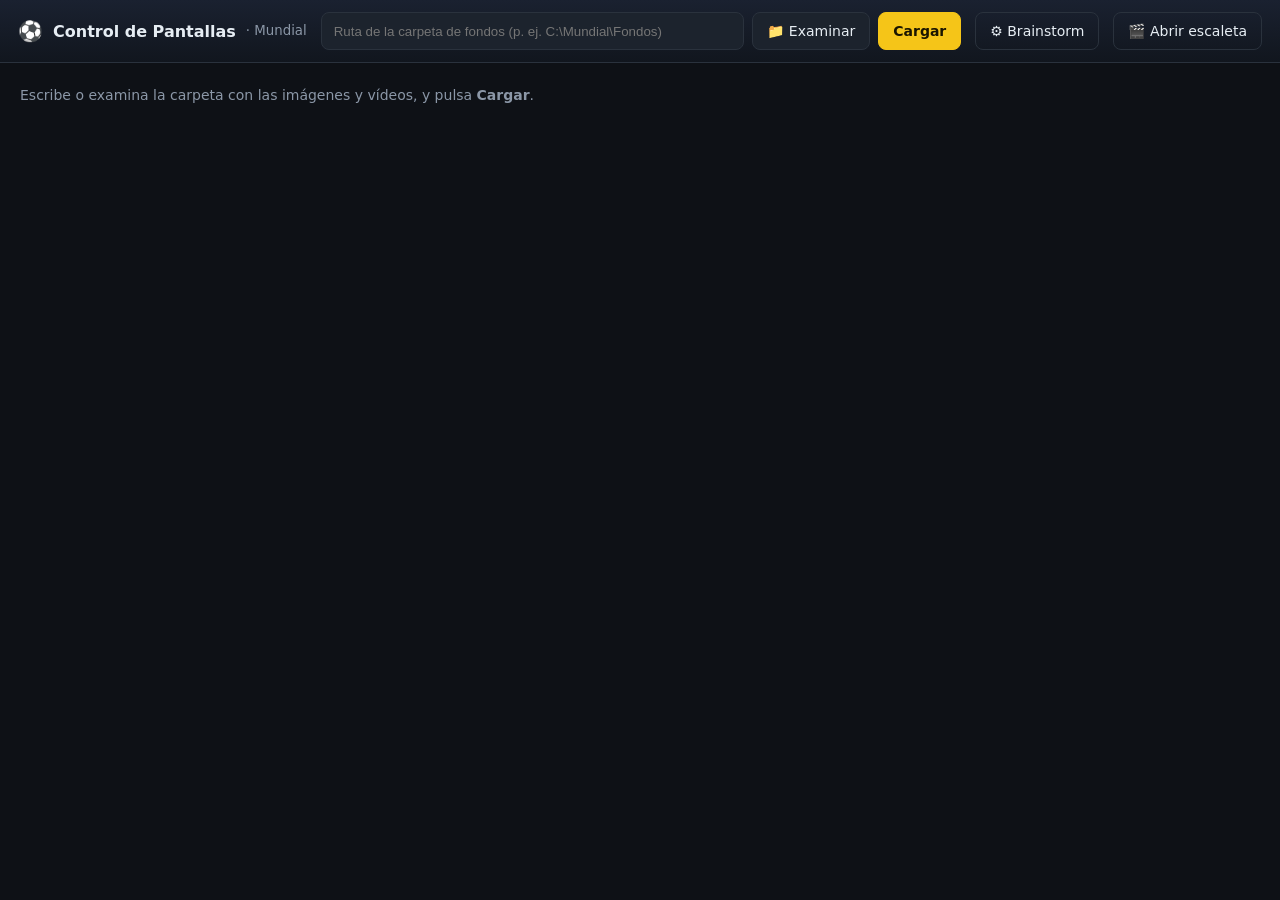
==== index.html @ 34e0eb36 "Control de Pantallas del Mundial: cuadrícula, escaleta y control de Brainstorm App web (backend Powe" ====
<!DOCTYPE html>
<html lang="es">
<head>
  <meta charset="utf-8" />
  <meta name="viewport" content="width=device-width, initial-scale=1" />
  <title>Control de Pantallas · Mundial</title>
  <link rel="stylesheet" href="css/styles.css" />
</head>
<body>
  <div class="topbar">
    <div class="brand"><span class="ball">⚽</span> Control de Pantallas <small>· Mundial</small></div>
    <div class="folder-bar">
      <input type="text" id="dirInput" placeholder="Ruta de la carpeta de fondos (p. ej. C:\Mundial\Fondos)" />
      <button class="btn" id="browseBtn">📁 Examinar</button>
      <button class="btn primary" id="loadBtn">Cargar</button>
    </div>
    <button class="btn ghost" id="bsGear">⚙️ Brainstorm</button>
    <button class="btn ghost" id="openEscaleta">🎬 Abrir escaleta</button>
  </div>

  <div class="content">
    <div class="status" id="status">Escribe o examina la carpeta con las imágenes y vídeos, y pulsa <b>Cargar</b>.</div>
    <div class="grid" id="grid"></div>
    <div class="empty-state" id="emptyState" style="display:none">
      <div class="big">🖼️</div>
      <div>No hay imágenes ni vídeos en esta carpeta.</div>
    </div>
  </div>

  <!-- Barra de accion -->
  <div class="actionbar" id="actionbar">
    <span class="count" id="selCount">0 seleccionados</span>
    <div class="bulk">
      <span>Asignar pantalla:</span>
      <button class="arco"  data-screen="Arco">Arco</button>
      <button class="larga" data-screen="Larga">Larga</button>
      <button class="mesa"  data-screen="Mesa">Mesa</button>
    </div>
    <div class="spacer"></div>
    <button class="btn ghost" id="clearSel">Quitar selección</button>
    <button class="btn primary" id="addBtn">➕ Añadir a la escaleta</button>
  </div>

  <!-- Modal explorador de carpetas -->
  <div class="modal-backdrop" id="modal">
    <div class="modal">
      <header>
        <h2>📁 Elegir carpeta</h2>
      </header>
      <div class="cur" id="modalCur">—</div>
      <div class="dirs" id="modalDirs"></div>
      <footer>
        <button class="btn ghost" id="modalCancel">Cancelar</button>
        <button class="btn primary" id="modalUse">Usar esta carpeta</button>
      </footer>
    </div>
  </div>

  <div class="toast" id="toast"></div>

  <script src="js/common.js"></script>
  <script src="js/brainstorm.js"></script>
  <script src="js/settings.js"></script>
  <script src="js/app.js"></script>
</body>
</html>
---- css/styles.css ----
:root {
  --bg: #0e1116;
  --panel: #161b22;
  --panel-2: #1c232d;
  --border: #2a323d;
  --text: #e6edf3;
  --muted: #8b97a7;
  --accent: #f5c518;
  --arco: #3b82f6;
  --larga: #22c55e;
  --mesa: #f59e0b;
  --danger: #ef4444;
  --shadow: 0 6px 24px rgba(0,0,0,.4);
}

* { box-sizing: border-box; }
html, body { margin: 0; height: 100%; }
body {
  background: var(--bg);
  color: var(--text);
  font: 14px/1.45 "Segoe UI", system-ui, -apple-system, sans-serif;
}
button { font: inherit; cursor: pointer; }
a { color: var(--accent); }

/* ---- Cabecera ---- */
.topbar {
  display: flex; align-items: center; gap: 14px;
  padding: 12px 18px;
  background: linear-gradient(180deg, #1a2130, #11161e);
  border-bottom: 1px solid var(--border);
  position: sticky; top: 0; z-index: 20;
}
.brand { display: flex; align-items: center; gap: 10px; font-weight: 700; font-size: 16px; }
.brand .ball { font-size: 20px; }
.brand small { color: var(--muted); font-weight: 400; }

.folder-bar { display: flex; gap: 8px; flex: 1; min-width: 0; }
.folder-bar input[type=text] {
  flex: 1; min-width: 0;
  background: var(--panel-2); color: var(--text);
  border: 1px solid var(--border); border-radius: 8px; padding: 8px 12px;
}
.btn {
  background: var(--panel-2); color: var(--text);
  border: 1px solid var(--border); border-radius: 8px; padding: 8px 14px;
  white-space: nowrap; transition: .12s;
}
.btn:hover { border-color: #3d4a5a; background: #232c38; }
.btn.primary { background: var(--accent); color: #1a1500; border-color: var(--accent); font-weight: 600; }
.btn.primary:hover { filter: brightness(1.05); }
.btn.ghost { background: transparent; }
.btn:disabled { opacity: .45; cursor: not-allowed; }

/* ---- Cuadricula ---- */
.content { padding: 16px 18px 110px; }
.status { color: var(--muted); margin: 6px 2px 14px; min-height: 18px; }

.grid {
  display: grid;
  grid-template-columns: repeat(auto-fill, minmax(190px, 1fr));
  gap: 14px;
}
.card {
  background: var(--panel); border: 1px solid var(--border);
  border-radius: 12px; overflow: hidden; position: relative;
  transition: .12s; display: flex; flex-direction: column;
}
.card:hover { border-color: #3d4a5a; }
.card.selected { border-color: var(--accent); box-shadow: 0 0 0 2px rgba(245,197,24,.3); }

.thumb {
  position: relative; aspect-ratio: 16/10; background: #0a0d12;
  display: flex; align-items: center; justify-content: center; overflow: hidden;
  cursor: pointer;
}
.thumb img { width: 100%; height: 100%; object-fit: cover; display: block; }
.thumb .placeholder { color: var(--muted); font-size: 12px; text-align: center; padding: 10px; }
.thumb .spinner {
  width: 26px; height: 26px; border: 3px solid #2a323d; border-top-color: var(--accent);
  border-radius: 50%; animation: spin 1s linear infinite;
}
@keyframes spin { to { transform: rotate(360deg); } }

.badge-type {
  position: absolute; top: 8px; left: 8px;
  background: rgba(0,0,0,.7); color: #fff; font-size: 11px; font-weight: 600;
  padding: 2px 8px; border-radius: 999px; display: flex; gap: 4px; align-items: center;
}
.badge-dur {
  position: absolute; bottom: 8px; right: 8px;
  background: rgba(0,0,0,.75); color: #fff; font-size: 11px;
  padding: 1px 6px; border-radius: 5px;
}
.check {
  position: absolute; top: 8px; right: 8px; width: 26px; height: 26px;
  border-radius: 50%; background: rgba(0,0,0,.55); border: 2px solid #fff;
  display: flex; align-items: center; justify-content: center; color: #fff;
  font-size: 15px; opacity: 0;
}
.card.selected .check { opacity: 1; background: var(--accent); border-color: var(--accent); color: #1a1500; }

.card-body { padding: 8px 10px 10px; }
.card-name { font-size: 12.5px; font-weight: 600; word-break: break-word; line-height: 1.3; }
.card-meta { color: var(--muted); font-size: 11px; margin-top: 2px; }

.screen-pick { display: flex; gap: 5px; margin-top: 9px; }
.screen-pick button {
  flex: 1; border: 1px solid var(--border); background: var(--panel-2); color: var(--muted);
  border-radius: 7px; padding: 5px 0; font-size: 11.5px; font-weight: 600;
}
.screen-pick button:hover { color: var(--text); }
.screen-pick button.on.arco  { background: var(--arco);  color: #fff; border-color: var(--arco); }
.screen-pick button.on.larga { background: var(--larga); color: #06210f; border-color: var(--larga); }
.screen-pick button.on.mesa  { background: var(--mesa);  color: #2a1900; border-color: var(--mesa); }

/* ---- Barra de accion inferior ---- */
.actionbar {
  position: fixed; left: 0; right: 0; bottom: 0; z-index: 30;
  display: flex; align-items: center; gap: 14px;
  padding: 12px 18px;
  background: rgba(18,23,30,.96); border-top: 1px solid var(--border);
  backdrop-filter: blur(6px);
  transform: translateY(110%); transition: transform .18s ease;
}
.actionbar.show { transform: translateY(0); }
.actionbar .count { font-weight: 700; }
.actionbar .spacer { flex: 1; }
.bulk { display: flex; align-items: center; gap: 6px; color: var(--muted); }
.bulk button {
  border: 1px solid var(--border); background: var(--panel-2); color: var(--muted);
  border-radius: 7px; padding: 5px 12px; font-weight: 600; font-size: 12.5px;
}
.bulk button.arco:hover  { border-color: var(--arco);  color: var(--arco); }
.bulk button.larga:hover { border-color: var(--larga); color: var(--larga); }
.bulk button.mesa:hover  { border-color: var(--mesa);  color: var(--mesa); }

/* ---- Escaleta ---- */
.esc-wrap { display: grid; grid-template-columns: 1fr 360px; gap: 16px; padding: 16px 18px; height: calc(100vh - 60px); }
.esc-list { overflow: auto; }
.esc-filters { display: flex; gap: 8px; margin-bottom: 12px; flex-wrap: wrap; align-items: center; }
.chip {
  border: 1px solid var(--border); background: var(--panel-2); color: var(--muted);
  border-radius: 999px; padding: 5px 14px; font-weight: 600; font-size: 12.5px;
}
.chip.active { background: var(--text); color: #0e1116; border-color: var(--text); }
.chip.active.arco  { background: var(--arco);  color: #fff; border-color: var(--arco); }
.chip.active.larga { background: var(--larga); color: #06210f; border-color: var(--larga); }
.chip.active.mesa  { background: var(--mesa);  color: #2a1900; border-color: var(--mesa); }

.esc-row {
  display: flex; align-items: center; gap: 12px;
  background: var(--panel); border: 1px solid var(--border);
  border-left-width: 4px; border-radius: 10px; padding: 8px 10px; margin-bottom: 9px;
}
.esc-row.arco  { border-left-color: var(--arco); }
.esc-row.larga { border-left-color: var(--larga); }
.esc-row.mesa  { border-left-color: var(--mesa); }
.esc-idx { width: 26px; text-align: center; color: var(--muted); font-weight: 700; }
.esc-thumb {
  width: 88px; height: 56px; border-radius: 6px; object-fit: cover; background: #0a0d12;
  flex-shrink: 0; cursor: pointer;
}
.esc-thumb-ph { display:flex; align-items:center; justify-content:center; color: var(--muted); font-size: 11px; }
.esc-info { flex: 1; min-width: 0; }
.esc-info .nm { font-weight: 600; word-break: break-word; }
.esc-info .mt { color: var(--muted); font-size: 11.5px; margin-top: 2px; }
.screen-badge {
  display: inline-block; font-size: 11px; font-weight: 700; padding: 1px 9px; border-radius: 999px;
}
.screen-badge.arco  { background: var(--arco);  color: #fff; }
.screen-badge.larga { background: var(--larga); color: #06210f; }
.screen-badge.mesa  { background: var(--mesa);  color: #2a1900; }
.esc-actions { display: flex; gap: 4px; }
.icon-btn {
  width: 30px; height: 30px; border-radius: 7px; border: 1px solid var(--border);
  background: var(--panel-2); color: var(--muted); display: flex; align-items: center; justify-content: center;
}
.icon-btn:hover { color: var(--text); border-color: #3d4a5a; }
.icon-btn.del:hover { color: var(--danger); border-color: var(--danger); }

.esc-preview {
  background: var(--panel); border: 1px solid var(--border); border-radius: 12px;
  padding: 14px; display: flex; flex-direction: column; gap: 10px; position: sticky; top: 0;
}
.esc-preview h3 { margin: 0; font-size: 13px; color: var(--muted); font-weight: 600; text-transform: uppercase; letter-spacing: .5px; }
.esc-preview .stage {
  background: #000; border-radius: 8px; aspect-ratio: 16/9; overflow: hidden;
  display: flex; align-items: center; justify-content: center;
}
.esc-preview .stage img, .esc-preview .stage video { max-width: 100%; max-height: 100%; }
.esc-preview .empty { color: var(--muted); }

.empty-state { text-align: center; color: var(--muted); padding: 60px 20px; }
.empty-state .big { font-size: 40px; margin-bottom: 10px; }

/* ---- Modal explorador de carpetas ---- */
.modal-backdrop {
  position: fixed; inset: 0; background: rgba(0,0,0,.6); z-index: 50;
  display: none; align-items: center; justify-content: center;
}
.modal-backdrop.show { display: flex; }
.modal {
  background: var(--panel); border: 1px solid var(--border); border-radius: 14px;
  width: min(620px, 92vw); max-height: 80vh; display: flex; flex-direction: column;
  box-shadow: var(--shadow);
}
.modal header { padding: 14px 18px; border-bottom: 1px solid var(--border); display: flex; align-items: center; gap: 10px; }
.modal header h2 { margin: 0; font-size: 15px; }
.modal .cur { color: var(--muted); font-size: 12px; padding: 8px 18px; border-bottom: 1px solid var(--border); word-break: break-all; }
.modal .dirs { overflow: auto; padding: 6px; flex: 1; }
.dir-item {
  display: flex; align-items: center; gap: 10px; width: 100%; text-align: left;
  background: transparent; border: 0; color: var(--text); padding: 9px 12px; border-radius: 8px;
}
.dir-item:hover { background: var(--panel-2); }
.dir-item .ic { color: var(--accent); }
.modal footer { padding: 12px 18px; border-top: 1px solid var(--border); display: flex; gap: 8px; justify-content: flex-end; }

/* ---- Formulario de configuracion ---- */
.fld { display: flex; flex-direction: column; gap: 4px; }
.fld > span { font-weight: 600; font-size: 12.5px; }
.fld input {
  background: var(--panel-2); color: var(--text);
  border: 1px solid var(--border); border-radius: 8px; padding: 8px 12px;
}
.fld small { color: var(--muted); font-size: 11.5px; }
.bs-test { font-size: 13px; min-height: 18px; }
.bs-test.ok { color: var(--larga); }
.bs-test.err { color: var(--danger); }

/* ---- Panel de Brainstorm (escaleta) ---- */
.bs-panel {
  background: var(--panel); border: 1px solid var(--border); border-radius: 12px;
  padding: 14px; display: flex; flex-direction: column; gap: 12px;
}
.bs-panel h3 { margin: 0; font-size: 13px; color: var(--muted); font-weight: 600; text-transform: uppercase; letter-spacing: .5px; }
.bs-conn { display: flex; align-items: center; gap: 8px; font-size: 12.5px; }
.dot { width: 10px; height: 10px; border-radius: 50%; background: var(--muted); flex-shrink: 0; }
.dot.ok { background: var(--larga); box-shadow: 0 0 8px var(--larga); }
.dot.err { background: var(--danger); }
.btn.danger-btn { background: #3a1414; border-color: var(--danger); color: #ffb4b4; }
.btn.danger-btn:hover { background: #4a1a1a; }
.bs-conn .addr { color: var(--muted); font-family: ui-monospace, monospace; }

.prims { display: grid; grid-template-columns: repeat(3, 1fr); gap: 8px; }
.prim {
  background: var(--panel-2); border: 1px solid var(--border); border-radius: 9px;
  padding: 8px; text-align: center;
}
.prim .lbl { font-size: 11px; color: var(--muted); font-weight: 600; }
.prim .num { font-size: 22px; font-weight: 800; margin-top: 2px; }
.prim.arco  { border-top: 3px solid var(--arco); }
.prim.larga { border-top: 3px solid var(--larga); }
.prim.mesa  { border-top: 3px solid var(--mesa); }
.prim .num.p1 { color: var(--accent); }
.prim .num.p2 { color: #7dd3fc; }

.vid-ins { display: flex; gap: 6px; }
.vid-ins button {
  flex: 1; border: 1px solid var(--border); background: var(--panel-2); color: var(--text);
  border-radius: 8px; padding: 7px 0; font-weight: 600; font-size: 12px;
}
.vid-ins button:hover { border-color: var(--accent); color: var(--accent); }

.bs-log {
  background: #0a0d12; border: 1px solid var(--border); border-radius: 8px;
  padding: 8px; max-height: 240px; overflow: auto;
  font: 11.5px/1.5 ui-monospace, "Cascadia Code", Consolas, monospace;
}
.bs-log .ln { white-space: pre-wrap; word-break: break-all; padding: 1px 0; color: #cdd6e0; }
.bs-log .ln.ok { color: #9be7b4; }
.bs-log .ln.err { color: #ff9b9b; }
.bs-log .ln .ts { color: var(--muted); }
.bs-log-empty { color: var(--muted); }

/* Boton ENTRA en cada fila de la escaleta */
.icon-btn.entra {
  width: auto; padding: 0 12px; font-weight: 800; font-size: 12px;
  background: var(--accent); color: #1a1500; border-color: var(--accent);
}
.icon-btn.entra:hover { filter: brightness(1.07); color: #1a1500; }
.esc-row.onair { box-shadow: 0 0 0 2px rgba(245,197,24,.45) inset; }
.prim-tag {
  display: inline-block; font-size: 10.5px; font-weight: 800; padding: 0 6px; border-radius: 5px;
  background: var(--panel-2); border: 1px solid var(--border); margin-left: 6px;
}

.toast {
  position: fixed; bottom: 80px; left: 50%; transform: translateX(-50%) translateY(20px);
  background: #1f6f3a; color: #fff; padding: 10px 18px; border-radius: 10px; box-shadow: var(--shadow);
  opacity: 0; transition: .2s; z-index: 60; pointer-events: none;
}
.toast.show { opacity: 1; transform: translateX(-50%) translateY(0); }
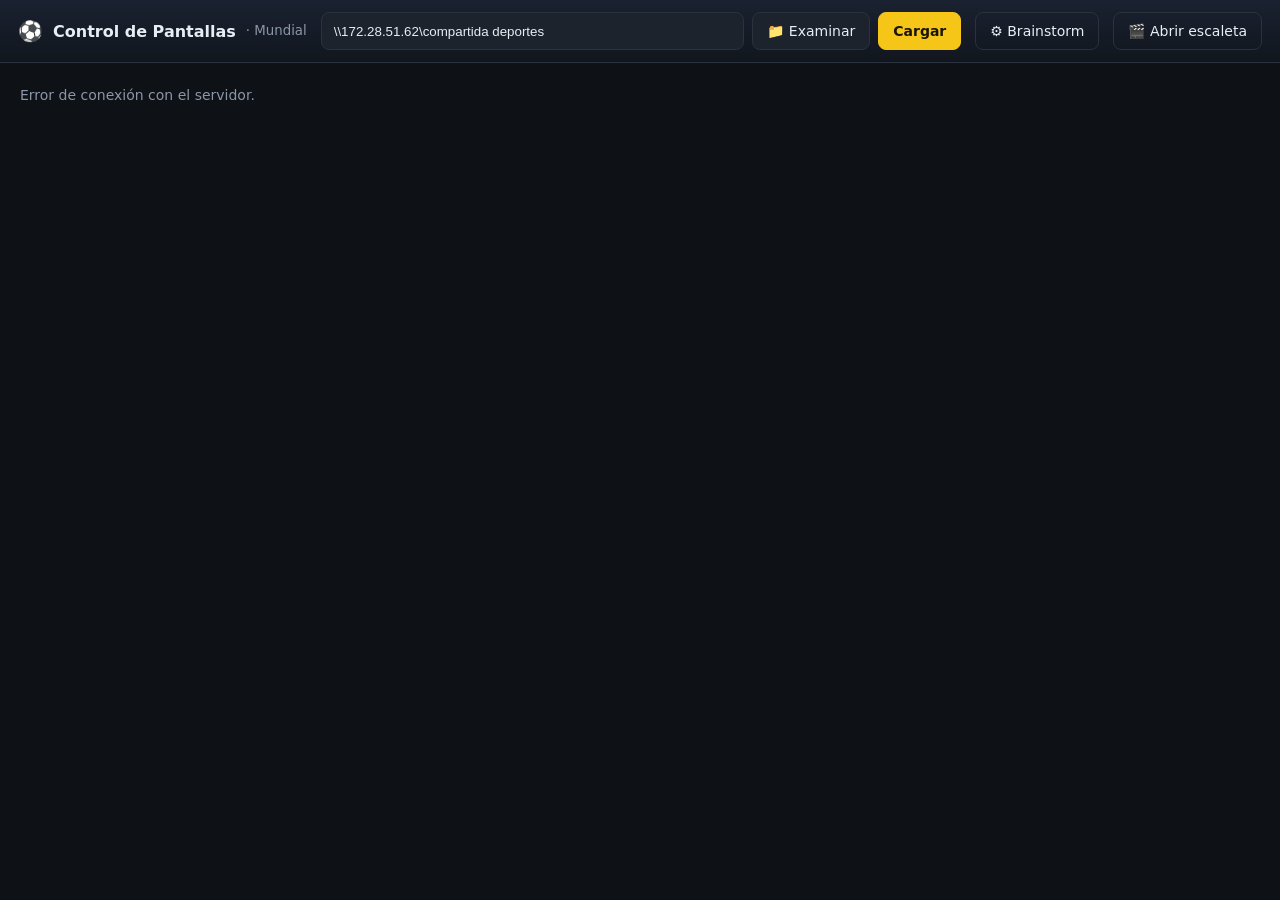
==== commit 5ea26016: "Empaquetado en red, carpeta por defecto, soporte de ubicaciones de red y persistencia de primitivas " ====
--- a/index.html
+++ b/index.html
@@ -10,7 +10,7 @@
   <div class="topbar">
     <div class="brand"><span class="ball">⚽</span> Control de Pantallas <small>· Mundial</small></div>
     <div class="folder-bar">
-      <input type="text" id="dirInput" placeholder="Ruta de la carpeta de fondos (p. ej. C:\Mundial\Fondos)" />
+      <input type="text" id="dirInput" placeholder="Carpeta de fondos: local (C:\Mundial\Fondos) o red (\\servidor\fondos)" />
       <button class="btn" id="browseBtn">📁 Examinar</button>
       <button class="btn primary" id="loadBtn">Cargar</button>
     </div>
@@ -47,6 +47,10 @@
       <header>
         <h2>📁 Elegir carpeta</h2>
       </header>
+      <div class="modal-go">
+        <input type="text" id="modalPath" placeholder="Ruta o ubicación de red, p. ej. \\servidor\fondos" />
+        <button class="btn" id="modalGo">Ir</button>
+      </div>
       <div class="cur" id="modalCur">—</div>
       <div class="dirs" id="modalDirs"></div>
       <footer>
--- a/css/styles.css
+++ b/css/styles.css
@@ -152,7 +152,9 @@
   display: flex; align-items: center; gap: 12px;
   background: var(--panel); border: 1px solid var(--border);
   border-left-width: 4px; border-radius: 10px; padding: 8px 10px; margin-bottom: 9px;
-}
+  cursor: pointer;
+}
+.esc-row.selected { border-color: var(--accent); box-shadow: 0 0 0 2px rgba(245,197,24,.35); }
 .esc-row.arco  { border-left-color: var(--arco); }
 .esc-row.larga { border-left-color: var(--larga); }
 .esc-row.mesa  { border-left-color: var(--mesa); }
@@ -207,6 +209,12 @@
 }
 .modal header { padding: 14px 18px; border-bottom: 1px solid var(--border); display: flex; align-items: center; gap: 10px; }
 .modal header h2 { margin: 0; font-size: 15px; }
+.modal-go { display: flex; gap: 8px; padding: 10px 18px; border-bottom: 1px solid var(--border); }
+.modal-go input {
+  flex: 1; background: var(--panel-2); border: 1px solid var(--border); color: var(--text);
+  border-radius: 8px; padding: 8px 10px; font-size: 13px;
+}
+.modal-go input:focus { outline: none; border-color: var(--accent); }
 .modal .cur { color: var(--muted); font-size: 12px; padding: 8px 18px; border-bottom: 1px solid var(--border); word-break: break-all; }
 .modal .dirs { overflow: auto; padding: 6px; flex: 1; }
 .dir-item {
@@ -256,11 +264,19 @@
 .prim .num.p1 { color: var(--accent); }
 .prim .num.p2 { color: #7dd3fc; }
 
-.vid-ins { display: flex; gap: 6px; }
+/* Modo desarrollador: lo marcado como .dev-only solo se ve con body.dev-mode */
+body:not(.dev-mode) .dev-only { display: none !important; }
+#devToggle.active { border-color: var(--accent); color: var(--accent); }
+
+.vid-in-row { display: flex; align-items: center; gap: 8px; margin-bottom: 6px; }
+.vid-in-name { width: 46px; font-size: 12px; font-weight: 600; color: var(--muted); }
+.vid-ins { display: flex; gap: 6px; flex: 1; }
 .vid-ins button {
   flex: 1; border: 1px solid var(--border); background: var(--panel-2); color: var(--text);
   border-radius: 8px; padding: 7px 0; font-weight: 600; font-size: 12px;
 }
+.vid-ins button[data-act="ENTRA"]:hover { border-color: #34d399; color: #34d399; }
+.vid-ins button[data-act="SALE"]:hover { border-color: #f87171; color: #f87171; }
 .vid-ins button:hover { border-color: var(--accent); color: var(--accent); }
 
 .bs-log {
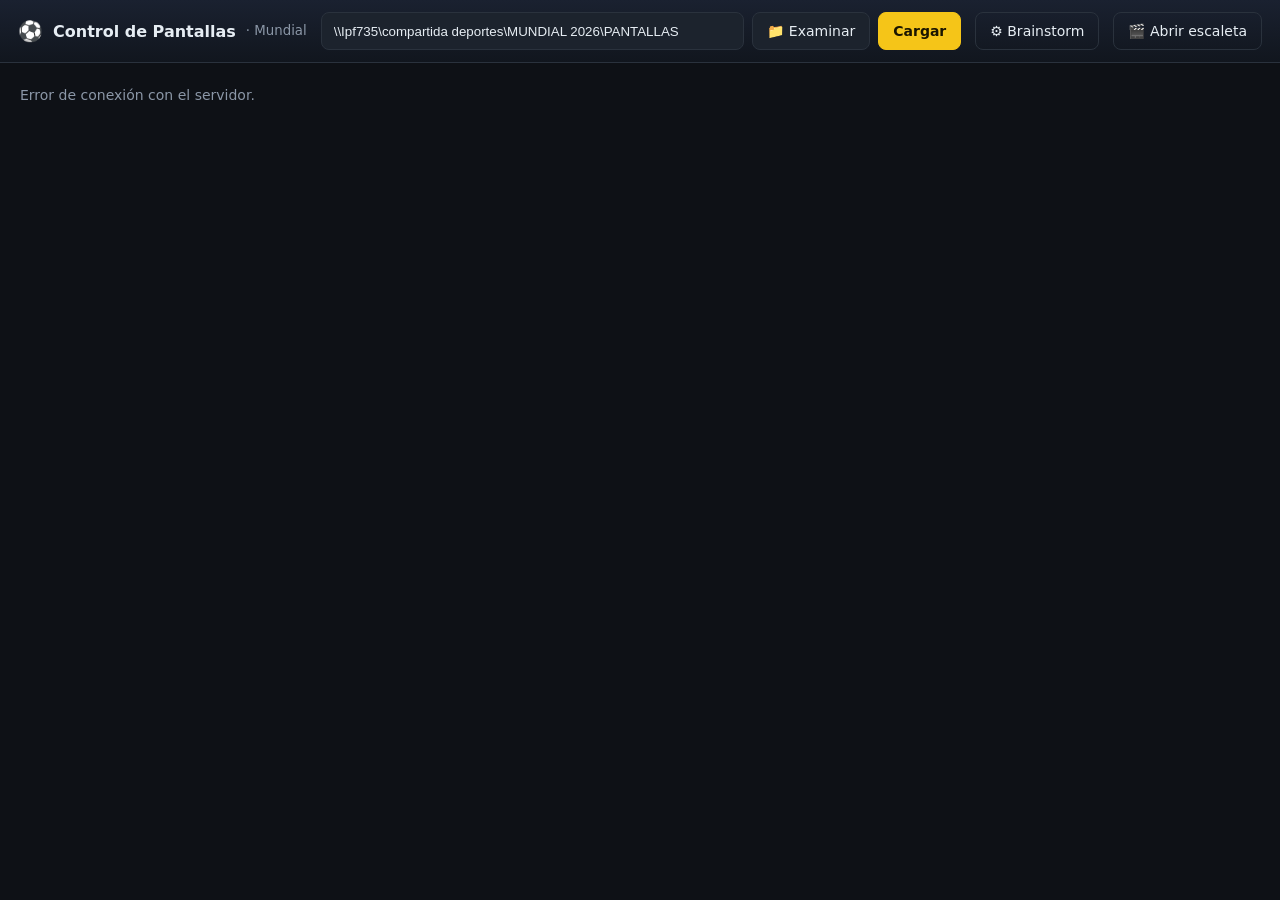
==== commit e74069d1: "Carpeta de red con credenciales, UTF-8, "Curva", modo dev con clave y más controles - Carpeta por de" ====
--- a/index.html
+++ b/index.html
@@ -33,7 +33,7 @@
     <div class="bulk">
       <span>Asignar pantalla:</span>
       <button class="arco"  data-screen="Arco">Arco</button>
-      <button class="larga" data-screen="Larga">Larga</button>
+      <button class="larga" data-screen="Larga">Curva</button>
       <button class="mesa"  data-screen="Mesa">Mesa</button>
     </div>
     <div class="spacer"></div>
--- a/css/styles.css
+++ b/css/styles.css
@@ -149,12 +149,23 @@
 .chip.active.mesa  { background: var(--mesa);  color: #2a1900; border-color: var(--mesa); }
 
 .esc-row {
+  position: relative;
   display: flex; align-items: center; gap: 12px;
   background: var(--panel); border: 1px solid var(--border);
   border-left-width: 4px; border-radius: 10px; padding: 8px 10px; margin-bottom: 9px;
   cursor: pointer;
 }
-.esc-row.selected { border-color: var(--accent); box-shadow: 0 0 0 2px rgba(245,197,24,.35); }
+/* Reordenar arrastrando (drag & drop) */
+.esc-row.dragging { opacity: .45; }
+.esc-row.drag-over-top::before,
+.esc-row.drag-over-bottom::after {
+  content: ""; position: absolute; left: 0; right: 0; height: 3px;
+  background: #38bdf8; border-radius: 2px; z-index: 2;
+}
+.esc-row.drag-over-top::before { top: -6px; }
+.esc-row.drag-over-bottom::after { bottom: -6px; }
+/* Selección (para SIGUIENTE): cian, distinta del amarillo de "en aire". */
+.esc-row.selected { border-color: #38bdf8; box-shadow: 0 0 0 2px #38bdf8; background: rgba(56,189,248,.10); }
 .esc-row.arco  { border-left-color: var(--arco); }
 .esc-row.larga { border-left-color: var(--larga); }
 .esc-row.mesa  { border-left-color: var(--mesa); }
@@ -249,6 +260,11 @@
 .dot.err { background: var(--danger); }
 .btn.danger-btn { background: #3a1414; border-color: var(--danger); color: #ffb4b4; }
 .btn.danger-btn:hover { background: #4a1a1a; }
+/* Botón de conexión convertido en indicador "Conectado" (fuera de modo dev). */
+.btn.as-indicator, .btn.as-indicator:disabled {
+  background: #14532d; border-color: #16a34a; color: #dcfce7;
+  opacity: 1; cursor: default; font-weight: 600;
+}
 .bs-conn .addr { color: var(--muted); font-family: ui-monospace, monospace; }
 
 .prims { display: grid; grid-template-columns: repeat(3, 1fr); gap: 8px; }
@@ -269,15 +285,27 @@
 #devToggle.active { border-color: var(--accent); color: var(--accent); }
 
 .vid-in-row { display: flex; align-items: center; gap: 8px; margin-bottom: 6px; }
-.vid-in-name { width: 46px; font-size: 12px; font-weight: 600; color: var(--muted); }
+.vid-in-name { width: 92px; font-size: 12px; font-weight: 600; color: var(--muted); white-space: nowrap; }
 .vid-ins { display: flex; gap: 6px; flex: 1; }
 .vid-ins button {
   flex: 1; border: 1px solid var(--border); background: var(--panel-2); color: var(--text);
   border-radius: 8px; padding: 7px 0; font-weight: 600; font-size: 12px;
 }
-.vid-ins button[data-act="ENTRA"]:hover { border-color: #34d399; color: #34d399; }
-.vid-ins button[data-act="SALE"]:hover { border-color: #f87171; color: #f87171; }
-.vid-ins button:hover { border-color: var(--accent); color: var(--accent); }
+/* Entra = verde, Sale = rojo (en todos los controles). */
+.vid-ins button[data-act="ENTRA"] { background: #15803d; border-color: #16a34a; color: #fff; }
+.vid-ins button[data-act="ENTRA"]:hover { background: #16a34a; }
+.vid-ins button[data-act="SALE"] { background: #991b1b; border-color: #b91c1c; color: #fff; }
+.vid-ins button[data-act="SALE"]:hover { background: #b91c1c; }
+.sale-ins button { background: #991b1b; border-color: #b91c1c; color: #fff; }
+.sale-ins button:hover { background: #b91c1c; }
+
+/* Controles inferiores: Sale por pantalla + ENTRA/SALE TODO, apartados del resto. */
+.bottom-controls { margin-top: 22px; padding-top: 14px; border-top: 1px dashed var(--border); display: flex; flex-direction: column; gap: 10px; }
+.sale-all-wrap { display: flex; gap: 10px; }
+.entra-all-btn { flex: 1; background: #14532d; border-color: #16a34a; color: #fff; font-weight: 800; letter-spacing: .5px; }
+.entra-all-btn:hover { background: #166534; border-color: #22c55e; }
+.sale-all-btn { flex: 1; background: #7f1d1d; border-color: #b91c1c; color: #fff; font-weight: 800; letter-spacing: .5px; }
+.sale-all-btn:hover { background: #b91c1c; border-color: #ef4444; }
 
 .bs-log {
   background: #0a0d12; border: 1px solid var(--border); border-radius: 8px;
@@ -293,10 +321,13 @@
 /* Boton ENTRA en cada fila de la escaleta */
 .icon-btn.entra {
   width: auto; padding: 0 12px; font-weight: 800; font-size: 12px;
-  background: var(--accent); color: #1a1500; border-color: var(--accent);
-}
-.icon-btn.entra:hover { filter: brightness(1.07); color: #1a1500; }
-.esc-row.onair { box-shadow: 0 0 0 2px rgba(245,197,24,.45) inset; }
+  background: #15803d; color: #fff; border-color: #16a34a;
+}
+.icon-btn.entra:hover { background: #16a34a; color: #fff; }
+/* En aire: rojo. */
+.esc-row.onair { box-shadow: 0 0 0 2px rgba(239,68,68,.8) inset; }
+/* En aire + seleccionada: anillo cian (selección) por fuera y rojo (en aire) por dentro. */
+.esc-row.onair.selected { box-shadow: 0 0 0 2px #38bdf8, 0 0 0 2px rgba(239,68,68,.8) inset; }
 .prim-tag {
   display: inline-block; font-size: 10.5px; font-weight: 800; padding: 0 6px; border-radius: 5px;
   background: var(--panel-2); border: 1px solid var(--border); margin-left: 6px;
